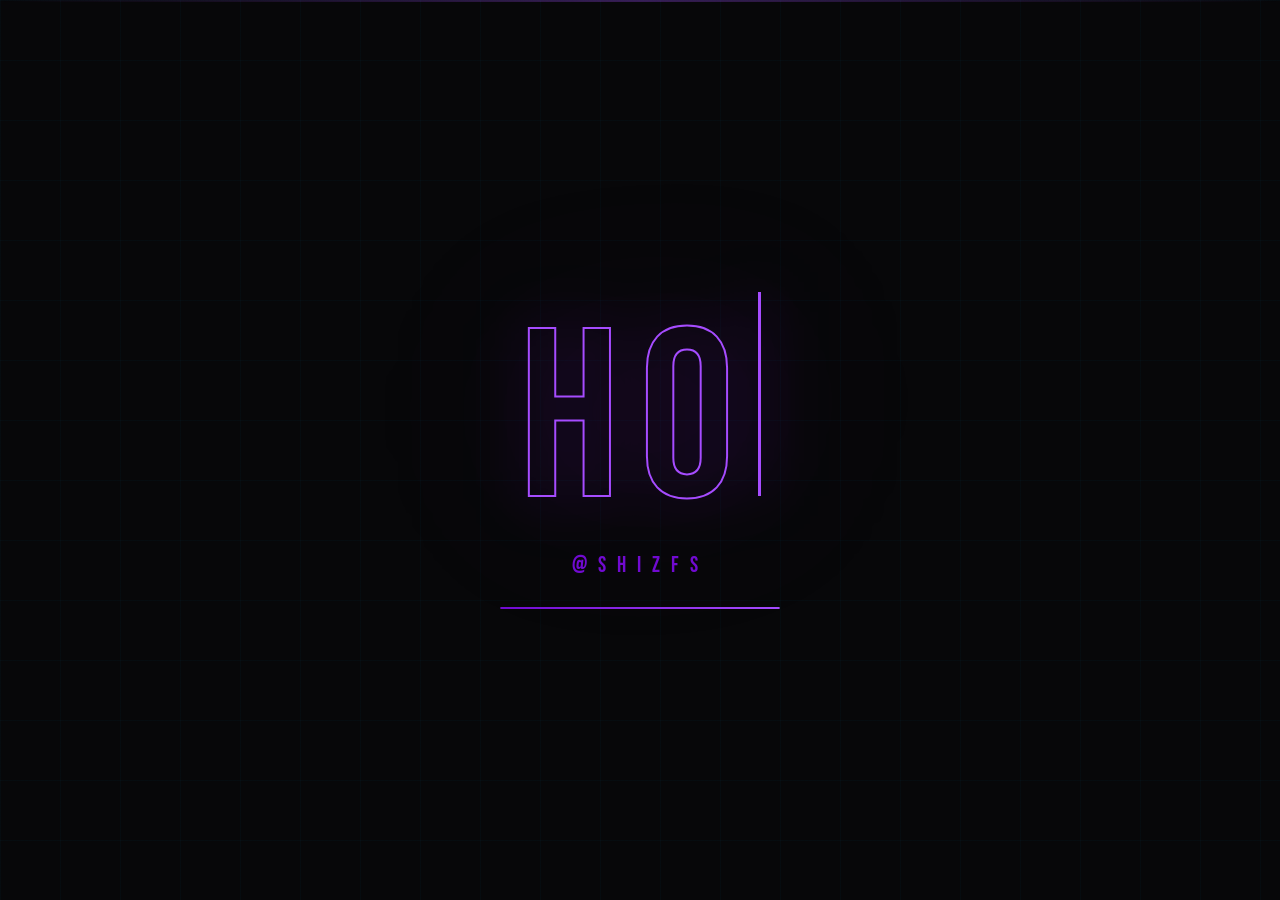
==== index.html @ 63c97612 "Barba Js Transitions added" ====
<!DOCTYPE html>
<html lang="en">

<head>
  <meta charset="UTF-8">
  <meta name="viewport" content="width=device-width, initial-scale=1.0">
  <title>@Hokage</title>
  <meta name="description"
    content="Shiz Portfolio - Showcasing the best Discord servers owned by Shiz, including Madara's server with 1.4k members and 100+ online always. Join now to experience the ultimate Discord community!">
  <link rel="icon" type="image/x-icon" href="assets/minato.gif">
  <link href="https://fonts.googleapis.com/css2?family=Bebas+Neue&display=swap" rel="stylesheet">
  <link rel="stylesheet" href="theme.css">
  <style>
    *,
    *::before,
    *::after {
      margin: 0;
      padding: 0;
      box-sizing: border-box;
    }

    :root {
      --blue: hsl(200, 92%, 34%);
      --blue-bright: hsl(200, 100%, 55%);
      --bg: #070709;
    }

    body {
      background: var(--bg);
      width: 100vw;
      height: 100vh;
      overflow: hidden;
      display: flex;
      align-items: center;
      justify-content: center;
    }

    /* ── SCAN LINE ── */
    .scanline {
      position: fixed;
      top: 0;
      left: 0;
      width: 100%;
      height: 2px;
      background: linear-gradient(90deg, transparent, var(--purple-bright), transparent);
      opacity: 0.3;
      animation: scan 3s linear infinite;
      pointer-events: none;
    }

    @keyframes scan {
      0% { top: -2px; }
      100% { top: 100vh; }
    }

    /* ── GRID BACKGROUND ── */
    .grid {
      position: fixed;
      inset: 0;
      background-image:
        linear-gradient(rgba(0, 150, 200, 0.04) 1px, transparent 1px),
        linear-gradient(90deg, rgba(0, 150, 200, 0.04) 1px, transparent 1px);
      background-size: 60px 60px;
      pointer-events: none;
    }

    /* ── MAIN TEXT ── */
    .intro-wrap {
      position: relative;
      z-index: 10;
      text-align: center;
    }

    .intro-text {
      font-family: 'Bebas Neue', sans-serif;
      font-size: clamp(100px, 22vw, 240px);
      color: transparent;
      -webkit-text-stroke: 2px var(--purple-bright);
      letter-spacing: 0.08em;
      line-height: 1;
      position: relative;
      animation: textReveal 0.8s cubic-bezier(0.16, 1, 0.3, 1) 0.4s both;
      filter: drop-shadow(0 0 30px var(--purple)) drop-shadow(0 0 80px rgba(128, 0, 128, 0.4));
    }

    .intro-text::before {
      content: '';
      position: absolute;
      inset: 0;
      color: var(--purple-bright);
      -webkit-text-stroke: 0;
      opacity: 0.08;
    }

    .intro-text::after {
      content: '';
      position: absolute;
      inset: 0;
      color: var(--purple-bright);
      -webkit-text-stroke: 2px var(--purple-bright);
      opacity: 0;
      animation: glitch 4s ease-in-out 1.4s infinite;
      clip-path: polygon(0 30%, 100% 30%, 100% 50%, 0 50%);
    }

    @keyframes textReveal {
      0% {
        opacity: 0;
        transform: scaleX(0.6) skewX(-8deg);
        filter: drop-shadow(0 0 60px var(--purple-bright));
      }
      60% {
        opacity: 1;
        transform: scaleX(1.04) skewX(1deg);
      }
      100% {
        opacity: 1;
        transform: scaleX(1) skewX(0);
      }
    }

    @keyframes glitch {
      0%, 90%, 100% {
        opacity: 0;
        transform: translate(0);
      }
      91% {
        opacity: 0.8;
        transform: translate(-6px, 0);
        filter: hue-rotate(90deg);
      }
      93% {
        opacity: 0.8;
        transform: translate(6px, 0);
      }
      95% {
        opacity: 0.8;
        transform: translate(-3px, 0);
        filter: hue-rotate(180deg);
      }
      97% {
        opacity: 0;
        transform: translate(0);
      }
    }

    /* ── CURSOR BLINK ── */
    .intro-text .cursor {
      display: inline-block;
      width: 3px;
      background: var(--purple-bright);
      margin-left: 4px;
      animation: blink 0.7s infinite;
      vertical-align: baseline;
      height: 0.85em;
    }

    @keyframes blink {
      0%, 100% { opacity: 1; }
      50% { opacity: 0; }
    }

    /* ── SUBTITLE ── */
    .intro-sub {
      font-family: 'Bebas Neue', sans-serif;
      font-size: clamp(14px, 2.5vw, 22px);
      letter-spacing: 0.5em;
      color: var(--purple);
      opacity: 0;
      margin-top: 8px;
      animation: fadeUp 0.6s ease 1.1s both;
      text-transform: uppercase;
    }

    @keyframes fadeUp {
      from { opacity: 0; transform: translateY(12px); }
      to { opacity: 1; transform: translateY(0); }
    }

    /* ── LOADING BAR ── */
    .loader-track {
      width: clamp(160px, 30vw, 280px);
      height: 2px;
      background: rgba(255, 255, 255, 0.07);
      margin: 28px auto 0;
      border-radius: 999px;
      overflow: hidden;
      opacity: 0;
      animation: fadeUp 0.4s ease 1.3s both;
    }

    .loader-fill {
      height: 100%;
      width: 0%;
      background: linear-gradient(90deg, var(--purple), var(--purple-bright));
      border-radius: 999px;
      box-shadow: 0 0 10px var(--purple-bright);
      animation: load 2.2s cubic-bezier(0.4, 0, 0.2, 1) 1.5s both;
    }

    @keyframes load {
      0% { width: 0%; }
      100% { width: 100%; }
    }

    /* ── TRANSITION WIPE OVERLAY ── */
    /* Covers the screen with a purple panel that slides UP, then page changes */
    .transition-wipe {
      position: fixed;
      inset: 0;
      background: var(--purple, #6b00d4);
      z-index: 9999;
      transform: scaleY(0);
      transform-origin: bottom center;
      pointer-events: none;
    }
  </style>
</head>

<body>

  <div class="grid"></div>
  <div class="scanline"></div>

  <div class="intro-wrap">
    <div class="intro-text"><span class="cursor"></span></div>
    <div class="intro-sub">@shizfs</div>
    <div class="loader-track">
      <div class="loader-fill"></div>
    </div>
  </div>

  <!-- The wipe panel -->
  <div class="transition-wipe" id="wipe"></div>

  <script src="https://cdnjs.cloudflare.com/ajax/libs/gsap/3.12.1/gsap.min.js"
    integrity="sha512-qF6akR/fsZAB4Co1QDDnUXWnaQseLGXoniuSuSlPQK6+aWhlMZcHzkasCSlnWoe+TJuudlka1/IQ01Dnhgq95g=="
    crossorigin="anonymous" referrerpolicy="no-referrer"></script>

  <script>
    // ── TYPEWRITER ──
    const text = "HOKAGE";
    const el = document.querySelector('.intro-text');
    const cursor = el.querySelector('.cursor');
    let i = 0;

    function type() {
      if (i < text.length) {
        el.insertBefore(document.createTextNode(text[i]), cursor);
        i++;
        setTimeout(type, 600);
      } else {
        setTimeout(() => cursor.style.display = 'none', 800);
      }
    }

    type();

    // ── TRANSITION TO MAIN ──
    // Total intro time: loader starts at 1.5s and runs 2.2s → done at ~3.7s
    // We start the wipe at 3.8s so it kicks in right as loader finishes
    setTimeout(() => {
      sessionStorage.setItem('introSeen', 'true');

      const wipe = document.getElementById('wipe');

      // Phase 1: purple panel slides UP from bottom, covering entire screen (0.6s)
      gsap.to(wipe, {
        scaleY: 1,
        transformOrigin: 'bottom center',
        duration: 0.6,
        ease: 'power3.inOut',
        onComplete: () => {
          // Once fully covered, navigate
          window.location.href = 'main.html';
        }
      });

    }, 3800);
  </script>

</body>

</html>
---- theme.css ----
:root {
    --bg: #070709;
    --text: #ede8e3;
    --red: #db1717;



    --purple-bright: hsl(270, 100%, 65%);
    /* Neon purple accent for glows/shimmers */

    --purple: hsl(271, 91%, 43%);
    /* Core theme purple */
    --purple-dark: hsl(270, 70%, 15%);
    /* Low-lit background shades */

    --bg: #000000;
    /* Solid modern black background */
    --white: #ffffff;
    --muted: rgba(237, 232, 227, 0.50);
    --dim: rgba(237, 232, 227, 0.24);
    --grey : hsl(0, 0%, 20%);
    --mid-black : hsl(0, 0%, 10%);
    --border: rgba(255, 255, 255, 0.07);
    --border-h: rgba(255, 255, 255, 0.14);

    --border-red: rgb(211, 3, 3);
    --border-light-red: rgb(197, 54, 54);
    --border-dark-red: rgb(94, 8, 8);
    --blue: hsl(200, 92%, 34%);

    --border-blue: hsl(200, 92%, 24%);
    --text-red: #990b0b;
    --lgs:
        0 2px 6px rgba(0, 0, 0, 0.12),
        inset 3px 3px 0.5px -3.5px rgba(255, 255, 255, 0.09),
        inset -3px -3px 0.5px -3.5px rgba(255, 255, 255, 0.85),
        inset 1px 1px 1px -0.5px rgba(255, 255, 255, 0.60),
        inset -1px -1px 1px -0.5px rgba(255, 255, 255, 0.60),
        inset 0 0 6px 6px rgba(255, 255, 255, 0.10),
        inset 0 0 2px 2px rgba(255, 255, 255, 0.05),
        0 0 18px rgba(0, 0, 0, 0.20);

    --red-lgs:
        /* Soft outer glow and drop shadow */
        0 2px 8px rgba(220, 20, 60, 0.25),
        0 0 20px rgba(0, 0, 0, 0.15),

        /* Top-left rim highlight (Light hitting the edge) */
        inset 1px 1px 1px rgba(255, 180, 180, 0.6),

        /* Bottom-right inner shadow (Depth) */
        inset -1px -1px 1px rgba(139, 0, 0, 0.4),

        /* Internal glass "shimmer" layers */
        inset 0 0 8px 2px rgba(255, 50, 50, 0.1),
        inset 3px 3px 4px -2px rgba(255, 255, 255, 0.2),
        inset -3px -3px 4px -2px rgba(0, 0, 0, 0.1);
    --ease: cubic-bezier(0.16, 1, 0.3, 1);
}
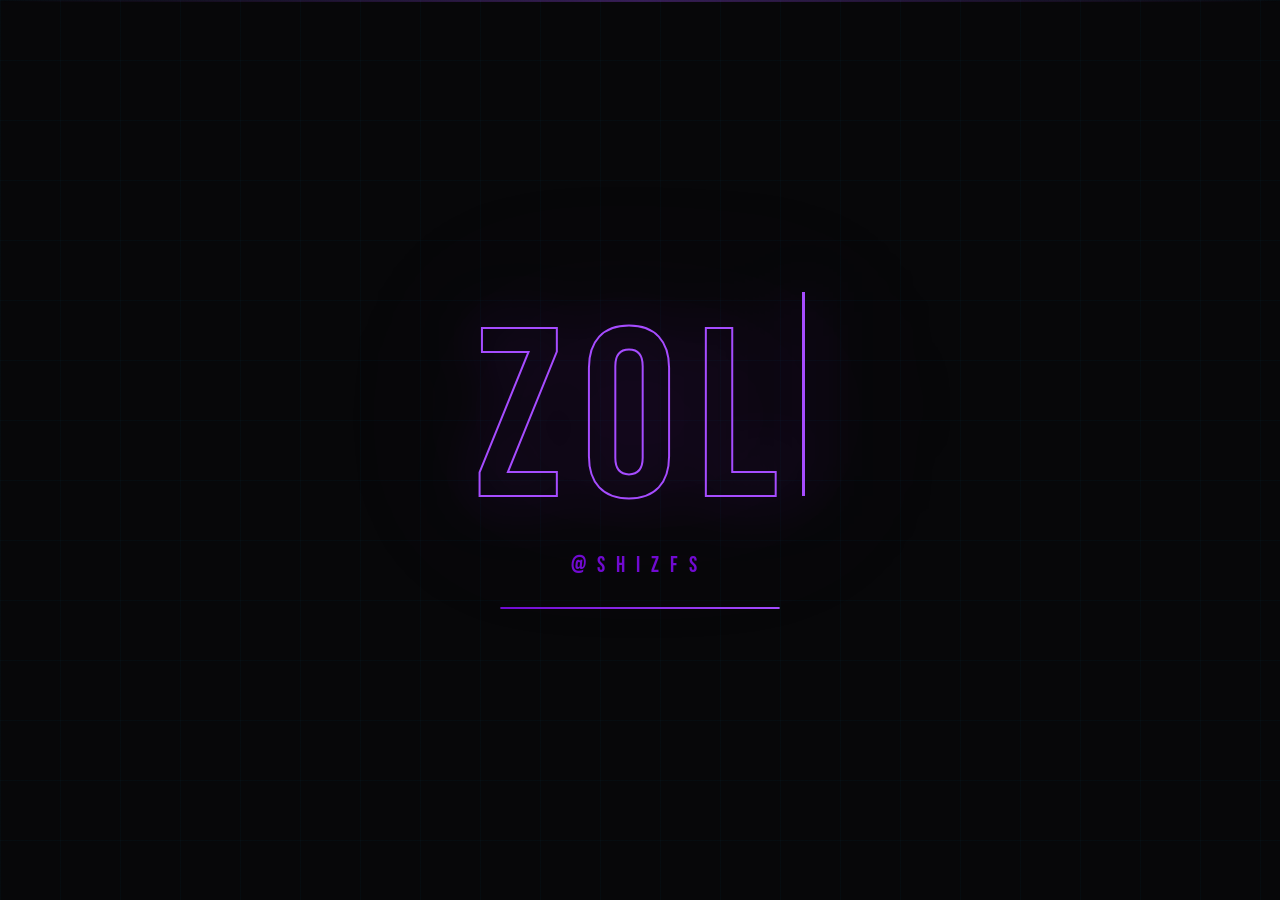
==== commit c9228270: "Hokage to Zoldyck" ====
--- a/index.html
+++ b/index.html
@@ -4,7 +4,7 @@
 <head>
   <meta charset="UTF-8">
   <meta name="viewport" content="width=device-width, initial-scale=1.0">
-  <title>@Hokage</title>
+  <title>@Zoldyck</title>
   <meta name="description"
     content="Shiz Portfolio - Showcasing the best Discord servers owned by Shiz, including Madara's server with 1.4k members and 100+ online always. Join now to experience the ultimate Discord community!">
   <link rel="icon" type="image/x-icon" href="assets/minato.gif">
@@ -239,7 +239,7 @@
 
   <script>
     // ── TYPEWRITER ──
-    const text = "HOKAGE";
+    const text = "ZOLDYCK";
     const el = document.querySelector('.intro-text');
     const cursor = el.querySelector('.cursor');
     let i = 0;
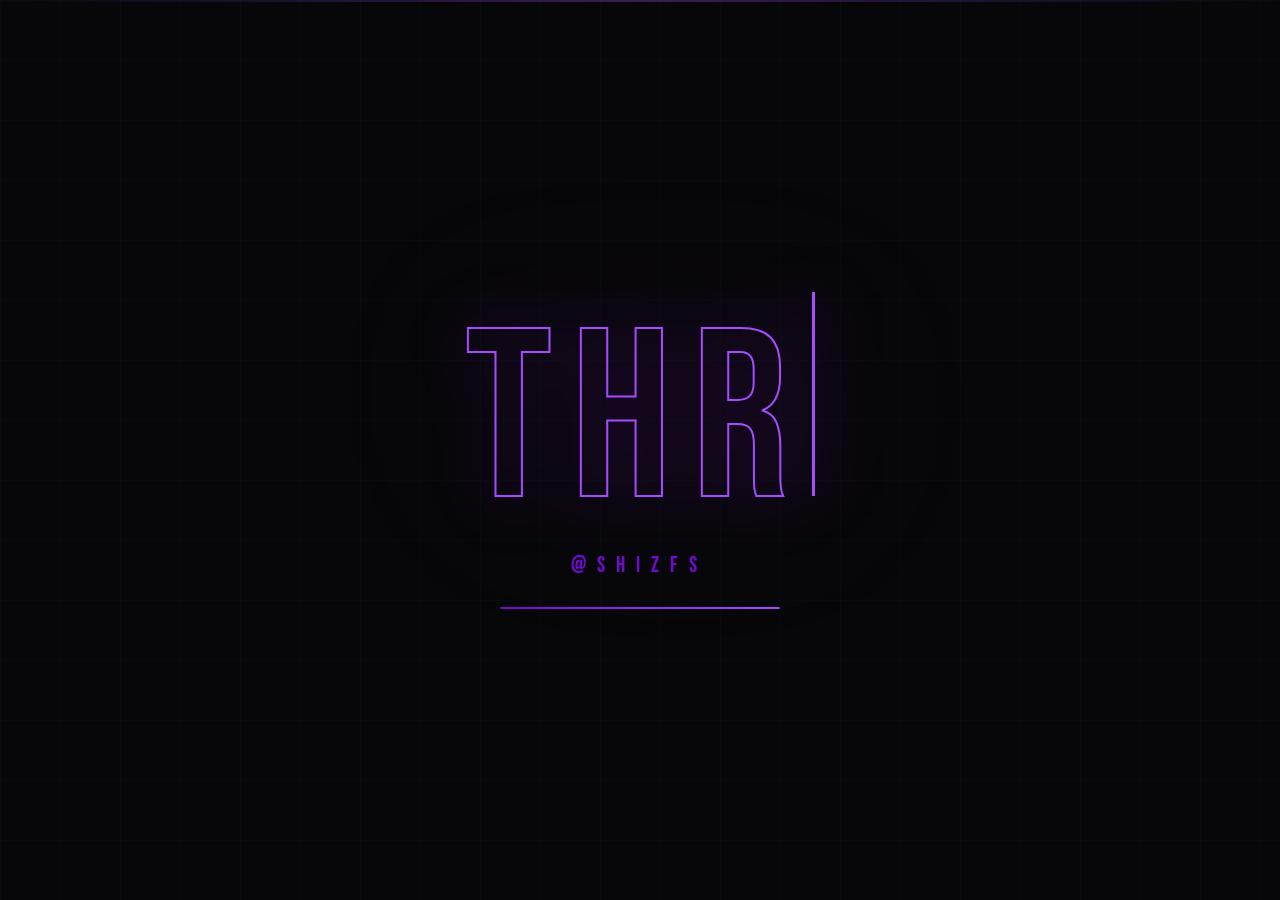
==== commit 438dd8d8: "Zoldyck changed to throne" ====
--- a/index.html
+++ b/index.html
@@ -4,9 +4,9 @@
 <head>
   <meta charset="UTF-8">
   <meta name="viewport" content="width=device-width, initial-scale=1.0">
-  <title>@Zoldyck</title>
-  <meta name="description"
-    content="Shiz Portfolio - Showcasing the best Discord servers owned by Shiz, including Madara's server with 1.4k members and 100+ online always. Join now to experience the ultimate Discord community!">
+  <title>@Throne</title>
+      <meta name="description"
+        content="Shiz Portfolio Showcasing his best servers his vanity's on sale and events ongoing">
   <link rel="icon" type="image/x-icon" href="assets/minato.gif">
   <link href="https://fonts.googleapis.com/css2?family=Bebas+Neue&display=swap" rel="stylesheet">
   <link rel="stylesheet" href="theme.css">
@@ -239,7 +239,7 @@
 
   <script>
     // ── TYPEWRITER ──
-    const text = "ZOLDYCK";
+    const text = "THRONE";
     const el = document.querySelector('.intro-text');
     const cursor = el.querySelector('.cursor');
     let i = 0;
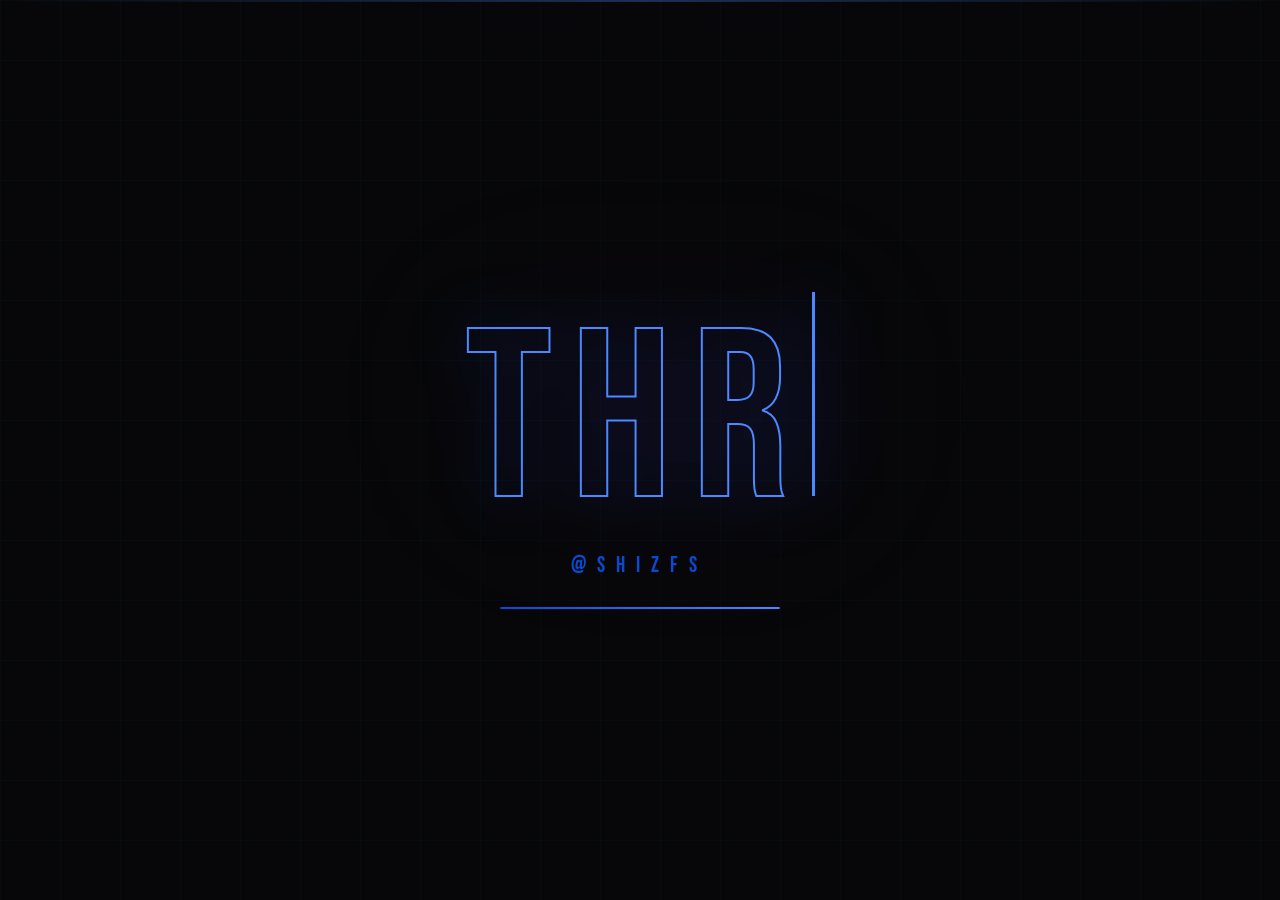
==== commit 4162708c: "changed to dark blue" ====
--- a/index.html
+++ b/index.html
@@ -5,8 +5,7 @@
   <meta charset="UTF-8">
   <meta name="viewport" content="width=device-width, initial-scale=1.0">
   <title>@Throne</title>
-      <meta name="description"
-        content="Shiz Portfolio Showcasing his best servers his vanity's on sale and events ongoing">
+  <meta name="description" content="Shiz Portfolio Showcasing his best servers his vanity's on sale and events ongoing">
   <link rel="icon" type="image/x-icon" href="assets/minato.gif">
   <link href="https://fonts.googleapis.com/css2?family=Bebas+Neue&display=swap" rel="stylesheet">
   <link rel="stylesheet" href="theme.css">
@@ -49,8 +48,13 @@
     }
 
     @keyframes scan {
-      0% { top: -2px; }
-      100% { top: 100vh; }
+      0% {
+        top: -2px;
+      }
+
+      100% {
+        top: 100vh;
+      }
     }
 
     /* ── GRID BACKGROUND ── */
@@ -109,10 +113,12 @@
         transform: scaleX(0.6) skewX(-8deg);
         filter: drop-shadow(0 0 60px var(--purple-bright));
       }
+
       60% {
         opacity: 1;
         transform: scaleX(1.04) skewX(1deg);
       }
+
       100% {
         opacity: 1;
         transform: scaleX(1) skewX(0);
@@ -120,24 +126,31 @@
     }
 
     @keyframes glitch {
-      0%, 90%, 100% {
+
+      0%,
+      90%,
+      100% {
         opacity: 0;
         transform: translate(0);
       }
+
       91% {
         opacity: 0.8;
         transform: translate(-6px, 0);
         filter: hue-rotate(90deg);
       }
+
       93% {
         opacity: 0.8;
         transform: translate(6px, 0);
       }
+
       95% {
         opacity: 0.8;
         transform: translate(-3px, 0);
         filter: hue-rotate(180deg);
       }
+
       97% {
         opacity: 0;
         transform: translate(0);
@@ -156,8 +169,15 @@
     }
 
     @keyframes blink {
-      0%, 100% { opacity: 1; }
-      50% { opacity: 0; }
+
+      0%,
+      100% {
+        opacity: 1;
+      }
+
+      50% {
+        opacity: 0;
+      }
     }
 
     /* ── SUBTITLE ── */
@@ -173,8 +193,15 @@
     }
 
     @keyframes fadeUp {
-      from { opacity: 0; transform: translateY(12px); }
-      to { opacity: 1; transform: translateY(0); }
+      from {
+        opacity: 0;
+        transform: translateY(12px);
+      }
+
+      to {
+        opacity: 1;
+        transform: translateY(0);
+      }
     }
 
     /* ── LOADING BAR ── */
@@ -199,8 +226,13 @@
     }
 
     @keyframes load {
-      0% { width: 0%; }
-      100% { width: 100%; }
+      0% {
+        width: 0%;
+      }
+
+      100% {
+        width: 100%;
+      }
     }
 
     /* ── TRANSITION WIPE OVERLAY ── */
@@ -208,7 +240,7 @@
     .transition-wipe {
       position: fixed;
       inset: 0;
-      background: var(--purple, #6b00d4);
+      background: var(--purple, #0047d4);
       z-index: 9999;
       transform: scaleY(0);
       transform-origin: bottom center;
@@ -277,6 +309,46 @@
       });
 
     }, 3800);
+
+    // ── BACKGROUND PRE-FETCHING & PRE-LOADING ──
+    const DISCORD_USER_ID = '172108151024254976';
+
+    async function prefetchDiscordAssets() {
+      try {
+        const response = await fetch(`https://api.lanyard.rest/v1/users/${DISCORD_USER_ID}`);
+        const jsonResult = await response.json();
+
+        if (jsonResult.success) {
+          const userData = jsonResult.data;
+          const userId = userData.discord_user.id;
+          const avatarHash = userData.discord_user.avatar;
+          const decorationHash = userData.discord_user.avatar_decoration_data?.asset;
+
+          if (avatarHash) {
+            const isAnimated = avatarHash.startsWith("a_");
+            const fileExtension = isAnimated ? "gif" : "png";
+            const avatarUrl = `https://cdn.discordapp.com/avatars/${userId}/${avatarHash}.${fileExtension}?size=512`;
+
+            sessionStorage.setItem('cachedAvatar', avatarUrl);
+            const img = new Image();
+            img.src = avatarUrl;
+          }
+
+          if (decorationHash) {
+            const decorationUrl = `https://cdn.discordapp.com/avatar-decoration-presets/${decorationHash}.png?size=240&passthrough=true`;
+            sessionStorage.setItem('cachedDecoration', decorationUrl);
+            const img = new Image();
+            img.src = decorationUrl;
+          } else {
+            sessionStorage.removeItem('cachedDecoration');
+          }
+        }
+      } catch (error) {
+        console.error("Error pre-fetching assets:", error);
+      }
+    }
+
+    prefetchDiscordAssets();
   </script>
 
 </body>
--- a/theme.css
+++ b/theme.css
@@ -3,23 +3,23 @@
     --text: #ede8e3;
     --red: #db1717;
 
+    --purple-bright: hsl(220, 100%, 65%);
+    /* Neon blue accent for glows/shimmers */
 
+    --purple: hsl(221, 91%, 43%);
+    /* Core theme blue */
+    --purple-dark: hsl(220, 70%, 15%);
+    /* Low-lit background shades */
 
-    --purple-bright: hsl(270, 100%, 65%);
-    /* Neon purple accent for glows/shimmers */
-
-    --purple: hsl(271, 91%, 43%);
-    /* Core theme purple */
-    --purple-dark: hsl(270, 70%, 15%);
-    /* Low-lit background shades */
+    --dark-blue: hsl(241, 100%, 15%);
 
     --bg: #000000;
     /* Solid modern black background */
     --white: #ffffff;
     --muted: rgba(237, 232, 227, 0.50);
     --dim: rgba(237, 232, 227, 0.24);
-    --grey : hsl(0, 0%, 20%);
-    --mid-black : hsl(0, 0%, 10%);
+    --grey: hsl(0, 0%, 20%);
+    --mid-black: hsl(0, 0%, 10%);
     --border: rgba(255, 255, 255, 0.07);
     --border-h: rgba(255, 255, 255, 0.14);
 
@@ -41,17 +41,10 @@
         0 0 18px rgba(0, 0, 0, 0.20);
 
     --red-lgs:
-        /* Soft outer glow and drop shadow */
         0 2px 8px rgba(220, 20, 60, 0.25),
         0 0 20px rgba(0, 0, 0, 0.15),
-
-        /* Top-left rim highlight (Light hitting the edge) */
         inset 1px 1px 1px rgba(255, 180, 180, 0.6),
-
-        /* Bottom-right inner shadow (Depth) */
         inset -1px -1px 1px rgba(139, 0, 0, 0.4),
-
-        /* Internal glass "shimmer" layers */
         inset 0 0 8px 2px rgba(255, 50, 50, 0.1),
         inset 3px 3px 4px -2px rgba(255, 255, 255, 0.2),
         inset -3px -3px 4px -2px rgba(0, 0, 0, 0.1);
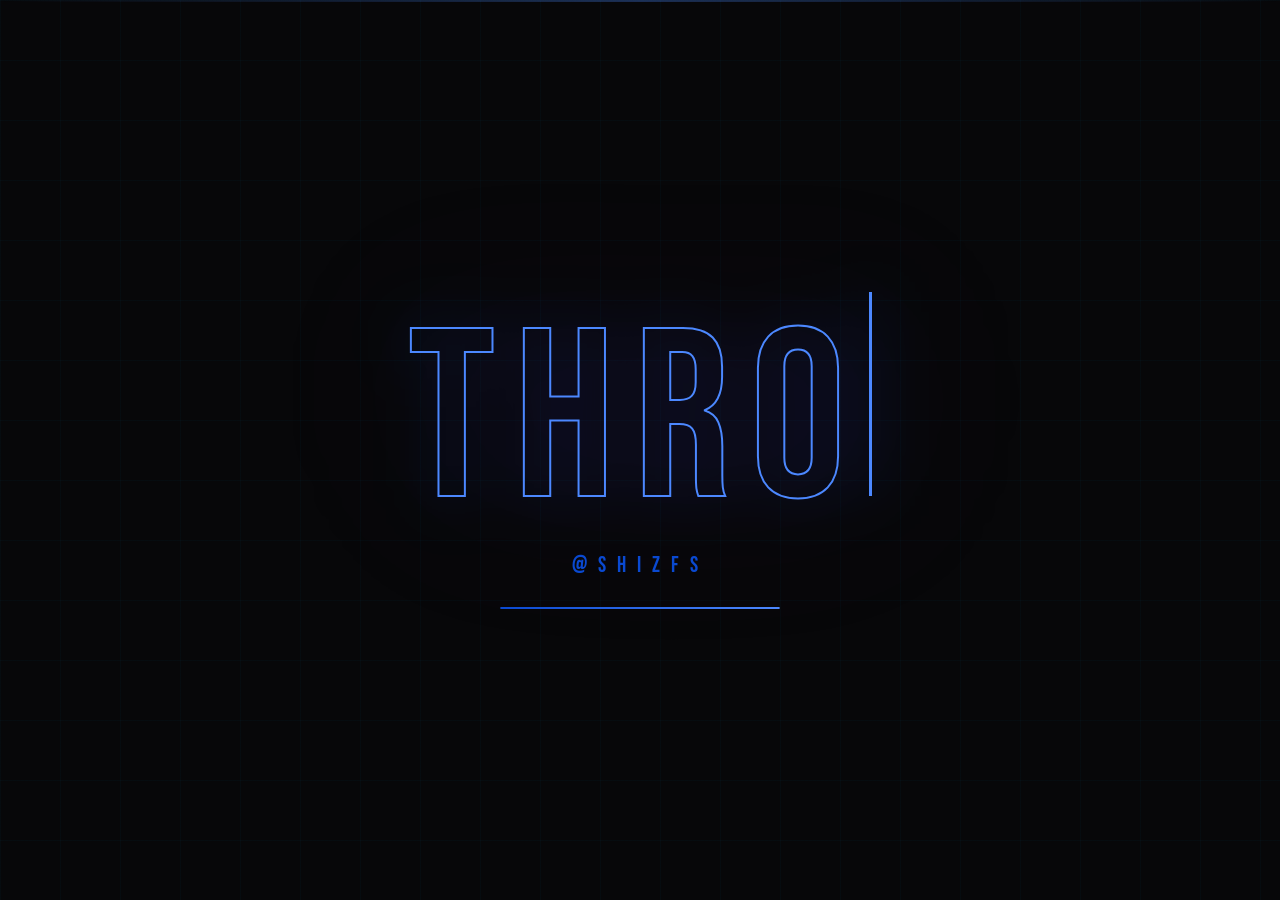
==== commit c836e1f0: "Changed website icon to the avatar of the user" ====
--- a/index.html
+++ b/index.html
@@ -6,7 +6,7 @@
   <meta name="viewport" content="width=device-width, initial-scale=1.0">
   <title>@Throne</title>
   <meta name="description" content="Shiz Portfolio Showcasing his best servers his vanity's on sale and events ongoing">
-  <link rel="icon" type="image/x-icon" href="assets/minato.gif">
+  <!-- <link rel="icon" type="image/x-icon" href="assets/minato.gif"> -->
   <link href="https://fonts.googleapis.com/css2?family=Bebas+Neue&display=swap" rel="stylesheet">
   <link rel="stylesheet" href="theme.css">
   <style>
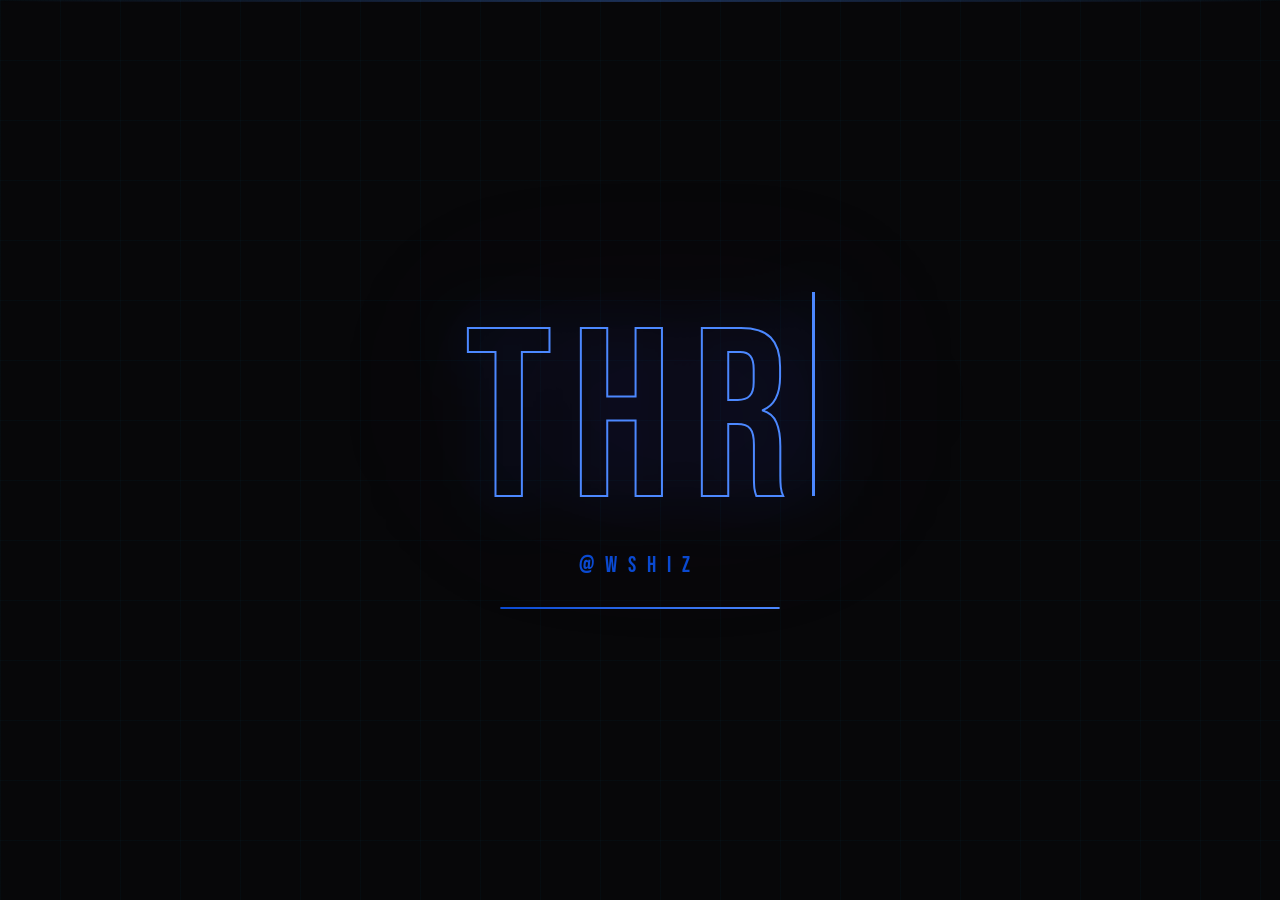
==== commit 65a4eead: "revamped the web to shiz new user and new server" ====
--- a/index.html
+++ b/index.html
@@ -37,6 +37,7 @@
     /* ── SCAN LINE ── */
     .scanline {
       position: fixed;
+      
       top: 0;
       left: 0;
       width: 100%;
@@ -256,7 +257,7 @@
 
   <div class="intro-wrap">
     <div class="intro-text"><span class="cursor"></span></div>
-    <div class="intro-sub">@shizfs</div>
+    <div class="intro-sub">@wshiz</div>
     <div class="loader-track">
       <div class="loader-fill"></div>
     </div>
@@ -311,7 +312,7 @@
     }, 3800);
 
     // ── BACKGROUND PRE-FETCHING & PRE-LOADING ──
-    const DISCORD_USER_ID = '172108151024254976';
+    const DISCORD_USER_ID = '769625446936608795';
 
     async function prefetchDiscordAssets() {
       try {
--- a/theme.css
+++ b/theme.css
@@ -12,6 +12,30 @@
     /* Low-lit background shades */
 
     --dark-blue: hsl(241, 100%, 15%);
+
+
+    /* --blue-lgs:
+        0 2px 6px rgba(0, 0, 0, 0.12),
+        inset 3px 3px 0.5px -3.5px rgba(59, 130, 255, 0.09),
+        inset -3px -3px 0.5px -3.5px rgba(59, 130, 255, 0.85),
+        inset 1px 1px 1px -0.5px rgba(59, 130, 255, 0.60),
+        inset -1px -1px 1px -0.5px rgba(59, 130, 255, 0.60),
+        inset 0 0 6px 6px rgba(59, 130, 255, 0.10),
+        inset 0 0 2px 2px rgba(59, 130, 255, 0.05),
+        0 0 18px rgba(0, 0, 0, 0.20); */
+
+    --blue-lgs:
+        0 0 0 1px rgba(59, 130, 255, 0.25),
+        0 0 20px rgba(59, 130, 255, 0.35),
+        0 0 50px rgba(59, 130, 255, 0.15),
+        0 4px 12px rgba(0, 0, 0, 0.4),
+        inset 3px 3px 0.5px -3.5px rgba(59, 130, 255, 0.20),
+        inset -3px -3px 0.5px -3.5px rgba(120, 170, 255, 0.95),
+        inset 1px 1px 1px -0.5px rgba(120, 170, 255, 0.85),
+        inset -1px -1px 1px -0.5px rgba(120, 170, 255, 0.85),
+        inset 0 0 6px 6px rgba(59, 130, 255, 0.18),
+        inset 0 0 2px 2px rgba(59, 130, 255, 0.10);
+
 
     --bg: #000000;
     /* Solid modern black background */
@@ -49,4 +73,11 @@
         inset 3px 3px 4px -2px rgba(255, 255, 255, 0.2),
         inset -3px -3px 4px -2px rgba(0, 0, 0, 0.1);
     --ease: cubic-bezier(0.16, 1, 0.3, 1);
+
+    /* ── Blue glow / shadow tokens for micro-interactions ── */
+    --hsl-blue: 220, 100%, 65%;
+    --hsl-blue-dim: 221, 91%, 43%;
+    --hsl-blue-dark: 220, 70%, 15%;
+    --glow-blue: 0 0 0 1px hsla(var(--hsl-blue), 0.25), 0 8px 28px hsla(var(--hsl-blue), 0.22);
+    --shadow-blue-lift: 0 14px 40px hsla(0, 0%, 0%, 0.42);
 }
